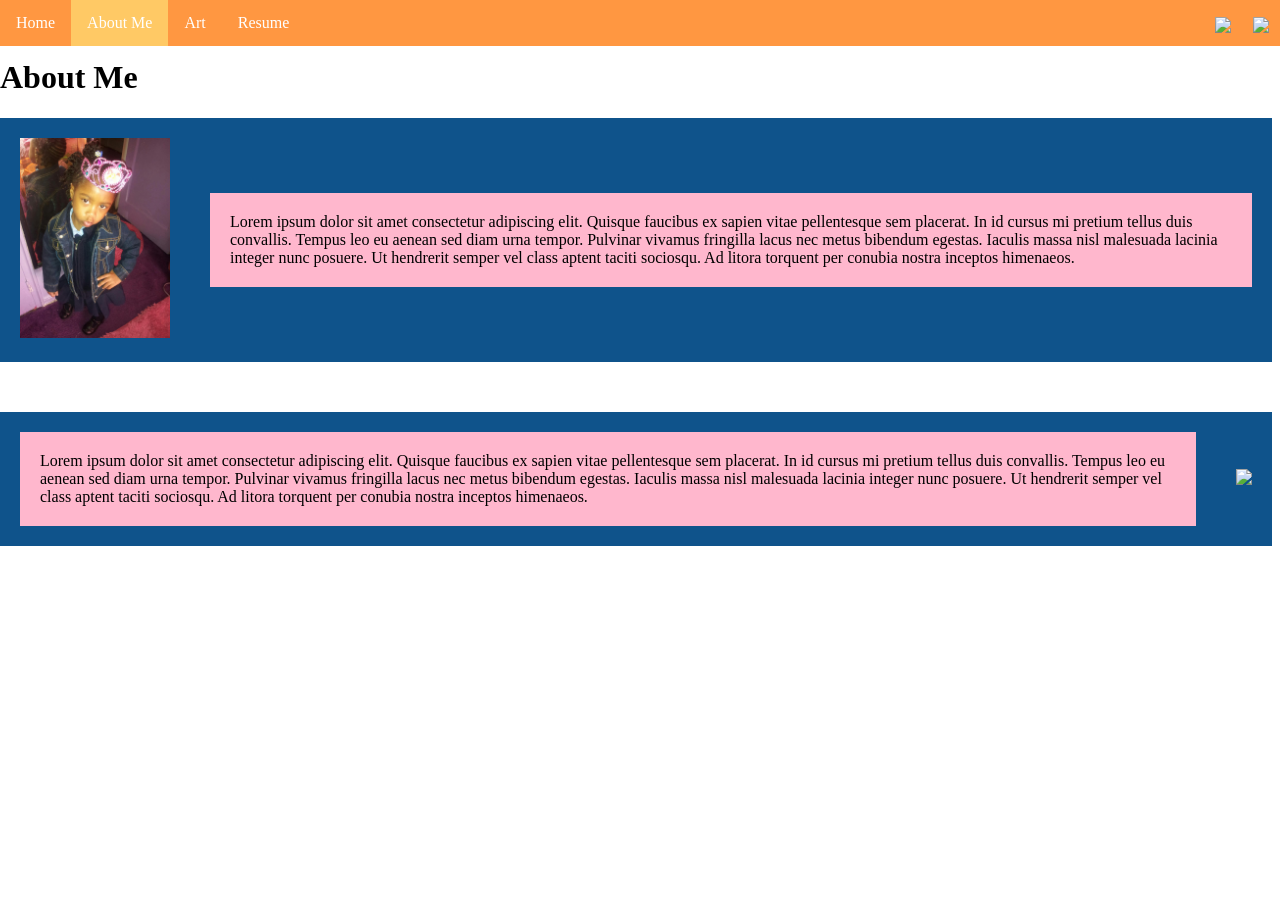
==== aboutme.html @ 911070aa "somewhere" ====
<!DOCTYPE html>
<html>
  <head>
    <meta charset="utf-8" />
    <title>Final Project - About Me</title>
    <link href="style.css" rel="stylesheet" type="text/css" />
    <style>
      /* Styling Only Related To THIS Page */
      .parent-flex {
        display: flex;
        background-color: rgb(15, 83, 139);
        align-items: center;
        justify-content: space-around;
        margin-bottom: 50px;
      }

      .parent-flex img {
        width: 150px;
        padding: 20px;
      }
      .child-flex p {
        background-color: rgb(255, 183, 205);
        padding: 20px;
        margin: 20px;
      }
    </style>
  </head>
  <body>
    <!-- ⬆⬆⬆⬆ Nav Bar -->
    <ul>
      <li><a href="index.html">Home</a></li>
      <li><a class="active" href="aboutme.html">About Me</a></li>
      <li><a href="art.html">Art</a></li>
      <li><a href="resume.html">Resume</a></li>
      <li style="float: right">
        <a target="_blank" href=""
          ><img
            src="https://www.getfocused.no/wp-content/uploads/2022/09/White-YouTube-Logo-Transparent.png"
            style="width: 25px; margin: -5px"
        /></a>
      </li>
      <li style="float: right">
        <a target="_blank" href=""
          ><img
            src="https://img.icons8.com/win10/512/FFFFFF/instagram-new.png"
            style="width: 25px; margin: -5px"
        /></a>
      </li>
    </ul>

    <!-- ⬇⬇⬇⬇⬇⬇ Main Page Content -->
    <h1>About Me</h1>
    <div class="parent-flex">
      <div class="child-flex">
        <img
          src="images/me1.jpeg"
        />
      </div>
      <div class="child-flex">
        <p>
          Lorem ipsum dolor sit amet consectetur adipiscing elit. Quisque
          faucibus ex sapien vitae pellentesque sem placerat. In id cursus mi
          pretium tellus duis convallis. Tempus leo eu aenean sed diam urna
          tempor. Pulvinar vivamus fringilla lacus nec metus bibendum egestas.
          Iaculis massa nisl malesuada lacinia integer nunc posuere. Ut
          hendrerit semper vel class aptent taciti sociosqu. Ad litora torquent
          per conubia nostra inceptos himenaeos.
        </p>
      </div>
    </div>
    <div class="parent-flex">
      <div class="child-flex">
        <p>
          Lorem ipsum dolor sit amet consectetur adipiscing elit. Quisque
          faucibus ex sapien vitae pellentesque sem placerat. In id cursus mi
          pretium tellus duis convallis. Tempus leo eu aenean sed diam urna
          tempor. Pulvinar vivamus fringilla lacus nec metus bibendum egestas.
          Iaculis massa nisl malesuada lacinia integer nunc posuere. Ut
          hendrerit semper vel class aptent taciti sociosqu. Ad litora torquent
          per conubia nostra inceptos himenaeos.
        </p>
      </div>
      <div class="child-flex">
        <img
          src="images/VibeyTunes.png"
        />
      </div>
    </div>
  </body>
</html>
---- style.css ----
/* Styling Only Related To ALL Pages */

body {
  padding-top: 30px;
  margin-left: 0px;
}
/* ⬆⬆⬆⬆ Nav Bar Styling 
~~~~~ Taken From: 
https://www.w3schools.com/css/css_navbar_horizontal.asp */
ul {
  list-style-type: none;
  margin: 0;
  padding: 0;
  overflow: hidden;
  background-color: #ff9741;
  position: fixed;
  top: 0;
  width: 100%;
  z-index: 999;
}

li {
  float: left;
}

li a {
  display: block;
  color: rgb(255, 255, 255);
  text-align: center;
  padding: 14px 16px;
  text-decoration: none;
}

li a:hover:not(.active) {
  background-color: rgb(255, 203, 33);
}

.active {
  background-color: rgb(255, 201, 101);
}

h1 {
  width: 100%;
}
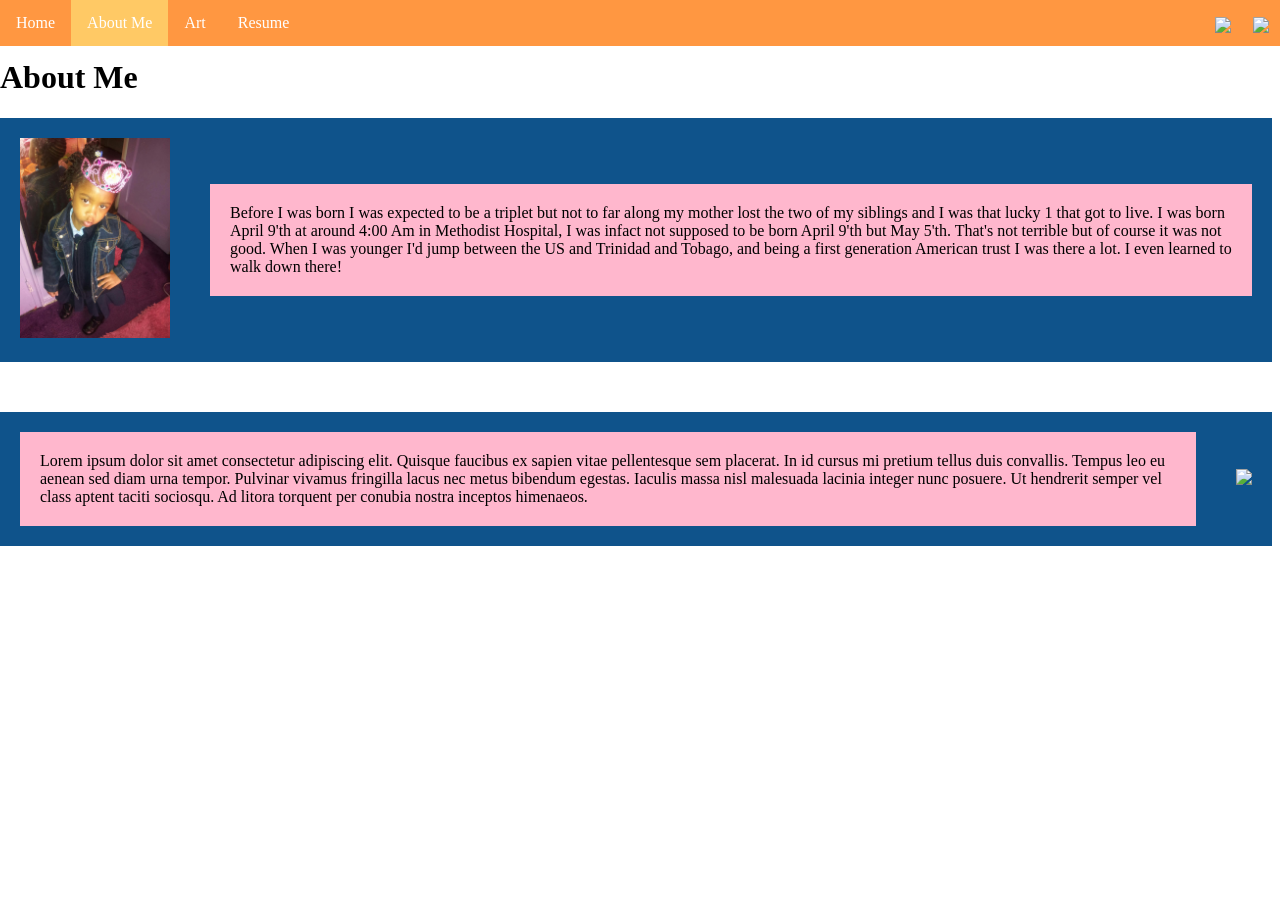
==== commit f311a04d: "small changes" ====
--- a/aboutme.html
+++ b/aboutme.html
@@ -58,13 +58,7 @@
       </div>
       <div class="child-flex">
         <p>
-          Lorem ipsum dolor sit amet consectetur adipiscing elit. Quisque
-          faucibus ex sapien vitae pellentesque sem placerat. In id cursus mi
-          pretium tellus duis convallis. Tempus leo eu aenean sed diam urna
-          tempor. Pulvinar vivamus fringilla lacus nec metus bibendum egestas.
-          Iaculis massa nisl malesuada lacinia integer nunc posuere. Ut
-          hendrerit semper vel class aptent taciti sociosqu. Ad litora torquent
-          per conubia nostra inceptos himenaeos.
+           Before I was born I was expected to be a triplet but not to far along my mother lost the two of my siblings and I was that lucky 1 that got to live. I was born April 9'th at around 4:00 Am in Methodist Hospital, I was infact not supposed to be born April 9'th but May 5'th. That's not terrible but of course it was not good. When I was younger I'd jump between the US and Trinidad and Tobago, and being a first generation American trust I was there a lot. I even learned to walk down there!
         </p>
       </div>
     </div>
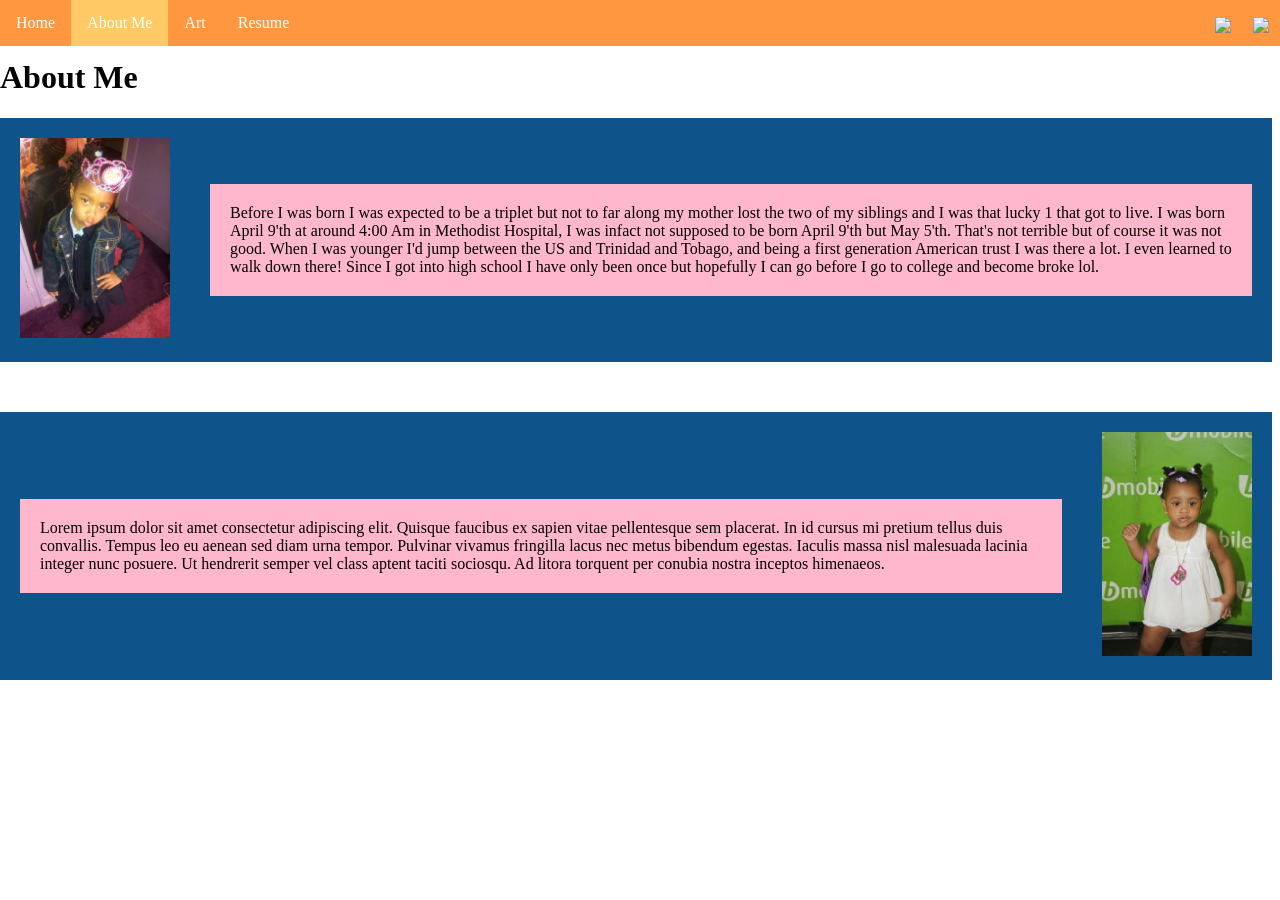
==== commit 519806bb: "ughghghghg" ====
--- a/aboutme.html
+++ b/aboutme.html
@@ -58,7 +58,7 @@
       </div>
       <div class="child-flex">
         <p>
-           Before I was born I was expected to be a triplet but not to far along my mother lost the two of my siblings and I was that lucky 1 that got to live. I was born April 9'th at around 4:00 Am in Methodist Hospital, I was infact not supposed to be born April 9'th but May 5'th. That's not terrible but of course it was not good. When I was younger I'd jump between the US and Trinidad and Tobago, and being a first generation American trust I was there a lot. I even learned to walk down there!
+           Before I was born I was expected to be a triplet but not to far along my mother lost the two of my siblings and I was that lucky 1 that got to live. I was born April 9'th at around 4:00 Am in Methodist Hospital, I was infact not supposed to be born April 9'th but May 5'th. That's not terrible but of course it was not good. When I was younger I'd jump between the US and Trinidad and Tobago, and being a first generation American trust I was there a lot. I even learned to walk down there! Since I got into high school I have only been once but hopefully I can go before I go to college and become broke lol.
         </p>
       </div>
     </div>
@@ -76,7 +76,7 @@
       </div>
       <div class="child-flex">
         <img
-          src="images/VibeyTunes.png"
+          src="images/littleme.jpeg"
         />
       </div>
     </div>
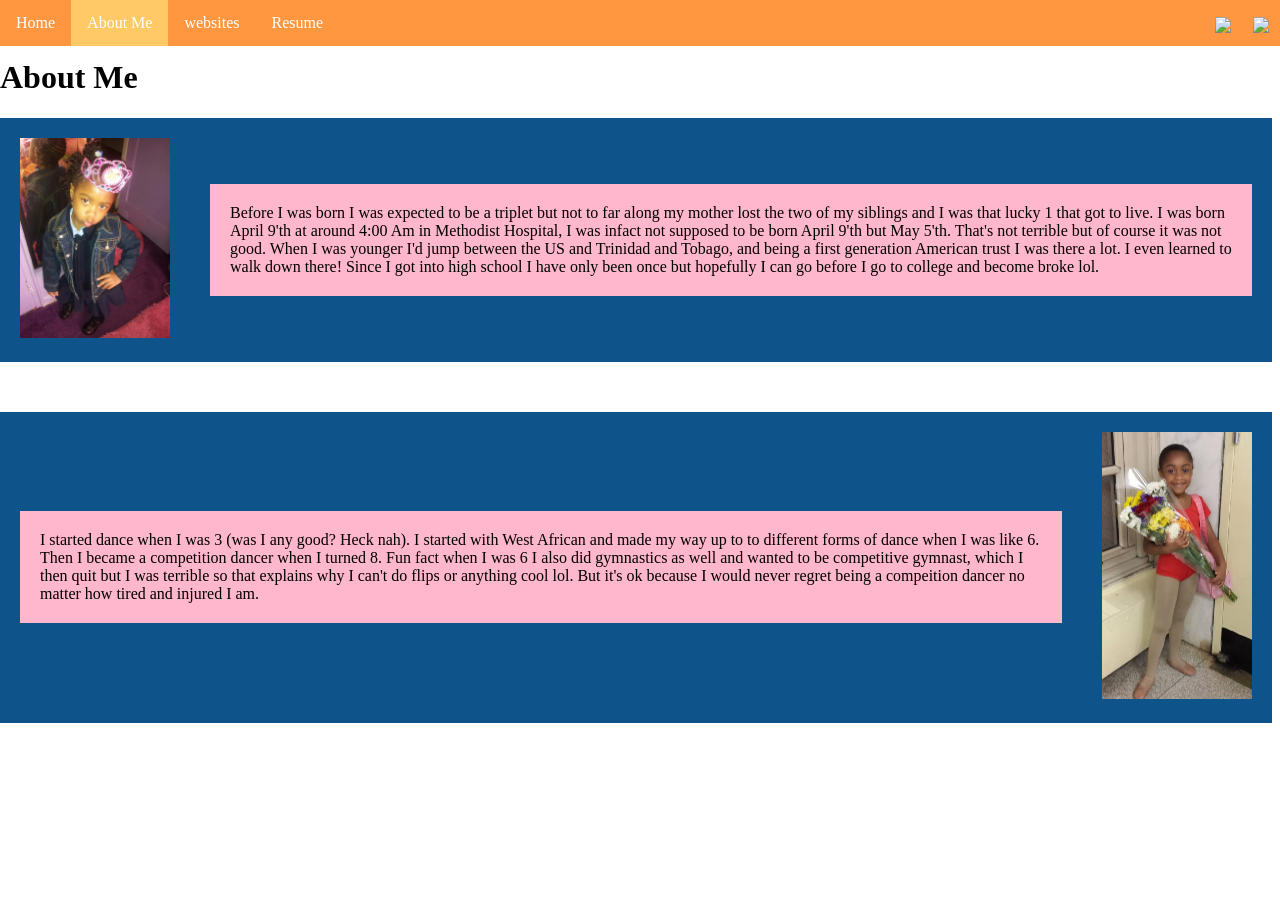
==== commit 37a8e486: "save" ====
--- a/aboutme.html
+++ b/aboutme.html
@@ -30,7 +30,7 @@
     <ul>
       <li><a href="index.html">Home</a></li>
       <li><a class="active" href="aboutme.html">About Me</a></li>
-      <li><a href="art.html">Art</a></li>
+      <li><a href="websites.html">websites</a></li>
       <li><a href="resume.html">Resume</a></li>
       <li style="float: right">
         <a target="_blank" href=""
@@ -65,18 +65,12 @@
     <div class="parent-flex">
       <div class="child-flex">
         <p>
-          Lorem ipsum dolor sit amet consectetur adipiscing elit. Quisque
-          faucibus ex sapien vitae pellentesque sem placerat. In id cursus mi
-          pretium tellus duis convallis. Tempus leo eu aenean sed diam urna
-          tempor. Pulvinar vivamus fringilla lacus nec metus bibendum egestas.
-          Iaculis massa nisl malesuada lacinia integer nunc posuere. Ut
-          hendrerit semper vel class aptent taciti sociosqu. Ad litora torquent
-          per conubia nostra inceptos himenaeos.
+         I started dance when I was 3 (was I any good? Heck nah). I started with West African and made my way up to to different forms of dance when I was like 6. Then I became a competition dancer when I turned 8. Fun fact when I was 6 I also did gymnastics as well and wanted to be competitive gymnast, which I then quit but I was terrible so that explains why I can't do flips or anything cool lol. But it's ok because I would never regret being a compeition dancer no matter how tired and injured I am.
         </p>
       </div>
       <div class="child-flex">
         <img
-          src="images/littleme.jpeg"
+          src="images/danceme.jpeg"
         />
       </div>
     </div>
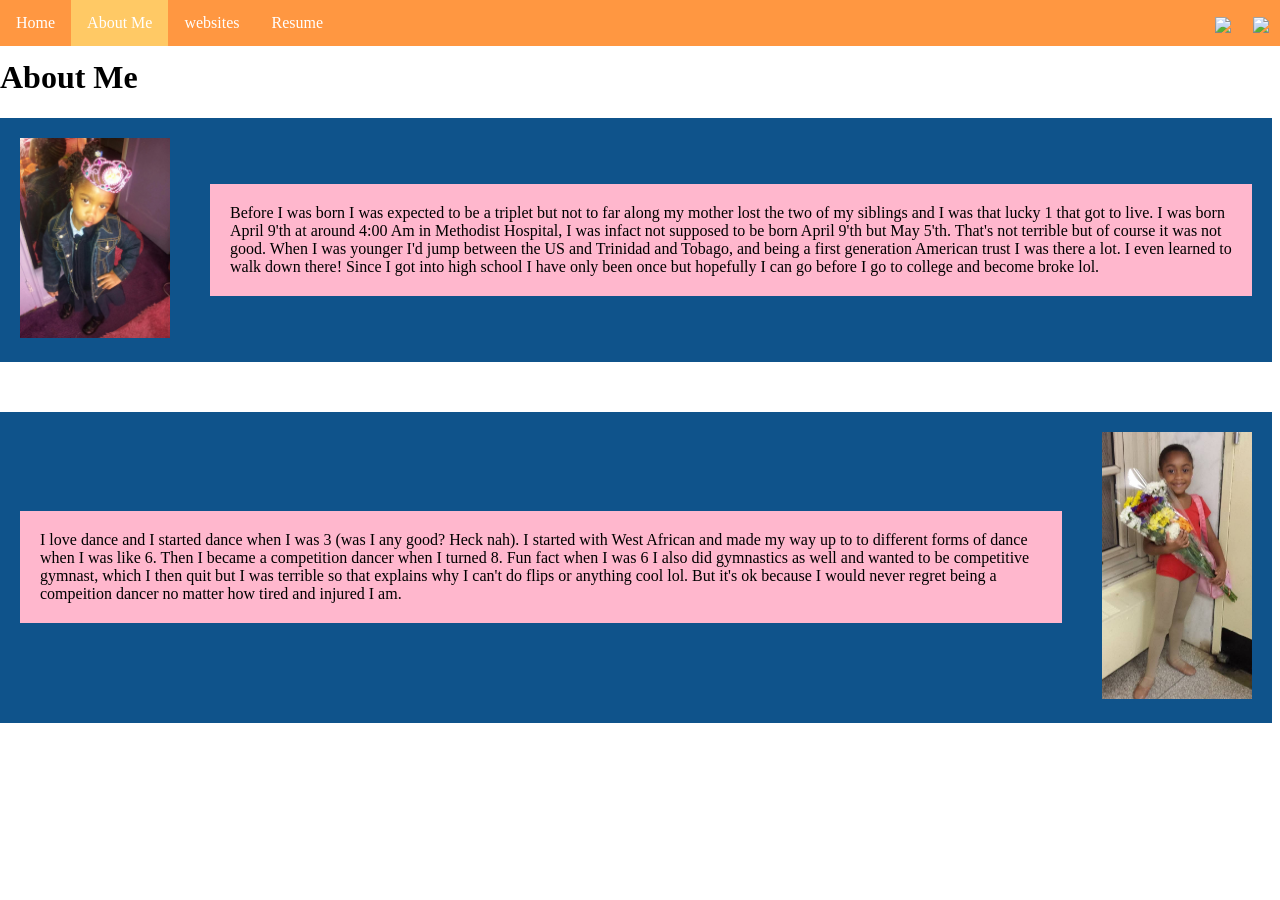
==== commit da62dcc5: "SAVE HDDHJC" ====
--- a/aboutme.html
+++ b/aboutme.html
@@ -65,7 +65,7 @@
     <div class="parent-flex">
       <div class="child-flex">
         <p>
-         I started dance when I was 3 (was I any good? Heck nah). I started with West African and made my way up to to different forms of dance when I was like 6. Then I became a competition dancer when I turned 8. Fun fact when I was 6 I also did gymnastics as well and wanted to be competitive gymnast, which I then quit but I was terrible so that explains why I can't do flips or anything cool lol. But it's ok because I would never regret being a compeition dancer no matter how tired and injured I am.
+         I love dance and I started dance when I was 3 (was I any good? Heck nah). I started with West African and made my way up to to different forms of dance when I was like 6. Then I became a competition dancer when I turned 8. Fun fact when I was 6 I also did gymnastics as well and wanted to be competitive gymnast, which I then quit but I was terrible so that explains why I can't do flips or anything cool lol. But it's ok because I would never regret being a compeition dancer no matter how tired and injured I am.
         </p>
       </div>
       <div class="child-flex">
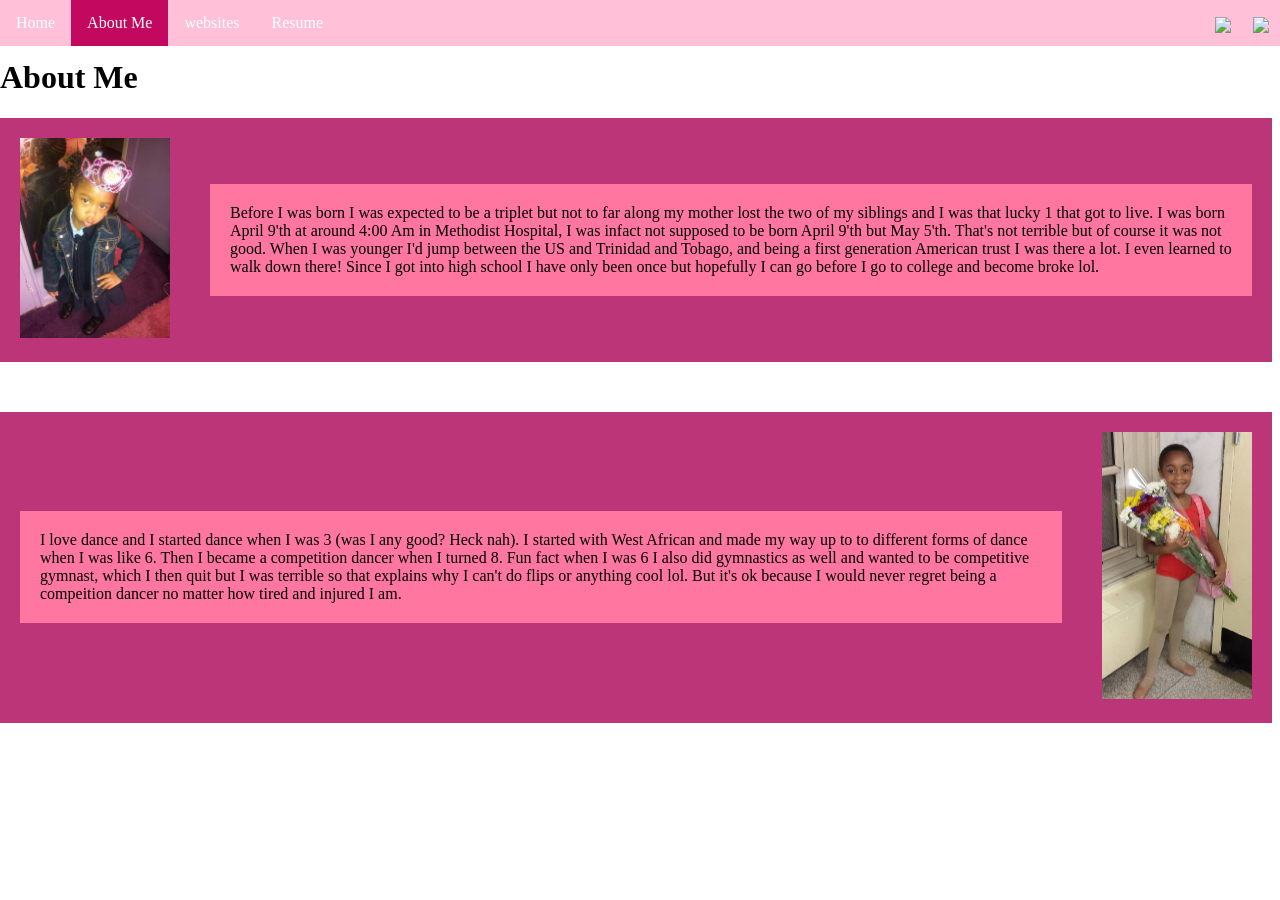
==== commit e9fdb9fa: "progress" ====
--- a/aboutme.html
+++ b/aboutme.html
@@ -8,7 +8,7 @@
       /* Styling Only Related To THIS Page */
       .parent-flex {
         display: flex;
-        background-color: rgb(15, 83, 139);
+        background-color: rgb(187, 53, 120);
         align-items: center;
         justify-content: space-around;
         margin-bottom: 50px;
@@ -19,7 +19,7 @@
         padding: 20px;
       }
       .child-flex p {
-        background-color: rgb(255, 183, 205);
+        background-color: rgb(255, 119, 160);
         padding: 20px;
         margin: 20px;
       }
--- a/style.css
+++ b/style.css
@@ -12,7 +12,7 @@
   margin: 0;
   padding: 0;
   overflow: hidden;
-  background-color: #ff9741;
+  background-color: #ffc0d8;
   position: fixed;
   top: 0;
   width: 100%;
@@ -32,11 +32,11 @@
 }
 
 li a:hover:not(.active) {
-  background-color: rgb(255, 203, 33);
+  background-color: rgb(184, 28, 80);
 }
 
 .active {
-  background-color: rgb(255, 201, 101);
+  background-color: rgb(194, 8, 95);
 }
 
 h1 {
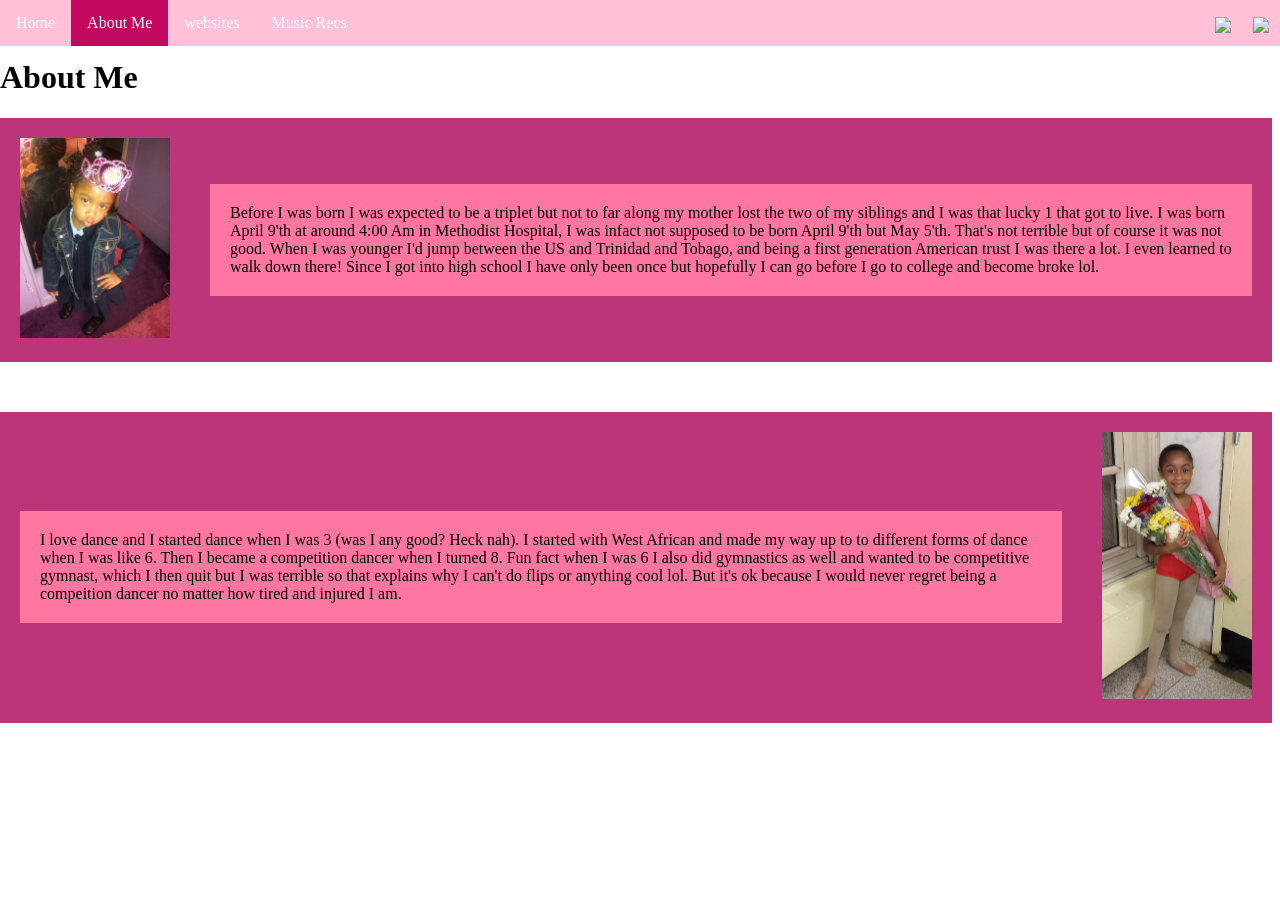
==== commit e5acbdf9: "Done" ====
--- a/aboutme.html
+++ b/aboutme.html
@@ -31,7 +31,7 @@
       <li><a href="index.html">Home</a></li>
       <li><a class="active" href="aboutme.html">About Me</a></li>
       <li><a href="websites.html">websites</a></li>
-      <li><a href="resume.html">Resume</a></li>
+      <li><a href="resume.html">Music Recs</a></li>
       <li style="float: right">
         <a target="_blank" href=""
           ><img
